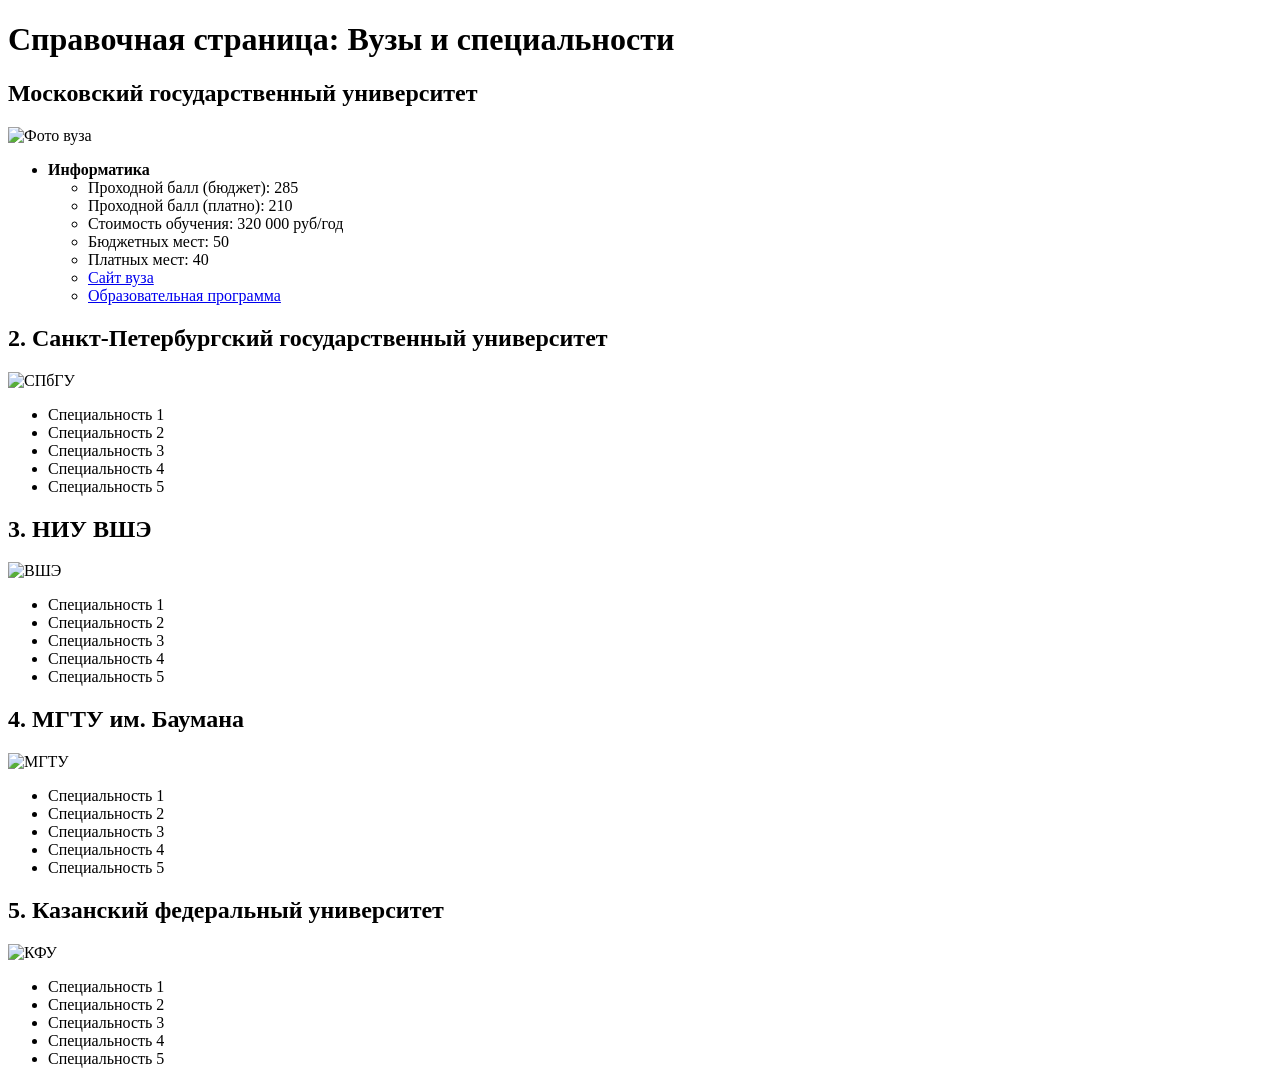
==== index.html @ dfe10082 "Create index.html" ====
<!DOCTYPE html>
<html lang="ru">
<head>
    <meta charset="UTF-8">
    <meta name="viewport" content="width=device-width, initial-scale=1.0">
    <title>Вузы и специальности</title>
    <link rel="stylesheet" href="styles.css">
</head>
<body>

<header>
    <h1>Справочная страница: Вузы и специальности</h1>
</header>

<main>

<section class="university">
    <h2>Московский государственный университет</h2>
    <img src="https://via.placeholder.com/400x200" alt="Фото вуза">

    <ul>
        <li><strong>Информатика</strong>
            <ul>
                <li>Проходной балл (бюджет): 285</li>
                <li>Проходной балл (платно): 210</li>
                <li>Стоимость обучения: 320 000 руб/год</li>
                <li>Бюджетных мест: 50</li>
                <li>Платных мест: 40</li>
                <li><a href="#">Сайт вуза</a></li>
                <li><a href="#">Образовательная программа</a></li>
            </ul>
        </li>
    </ul>
</section>

<section class="university">
    <h2>2. Санкт-Петербургский государственный университет</h2>
    <img src="https://via.placeholder.com/400x200" alt="СПбГУ">
    <ul>
        <li>Специальность 1</li>
        <li>Специальность 2</li>
        <li>Специальность 3</li>
        <li>Специальность 4</li>
        <li>Специальность 5</li>
    </ul>
</section>

<section class="university">
    <h2>3. НИУ ВШЭ</h2>
    <img src="https://via.placeholder.com/400x200" alt="ВШЭ">
    <ul>
        <li>Специальность 1</li>
        <li>Специальность 2</li>
        <li>Специальность 3</li>
        <li>Специальность 4</li>
        <li>Специальность 5</li>
    </ul>
</section>

<section class="university">
    <h2>4. МГТУ им. Баумана</h2>
    <img src="https://via.placeholder.com/400x200" alt="МГТУ">
    <ul>
        <li>Специальность 1</li>
        <li>Специальность 2</li>
        <li>Специальность 3</li>
        <li>Специальность 4</li>
        <li>Специальность 5</li>
    </ul>
</section>

<section class="university">
    <h2>5. Казанский федеральный университет</h2>
    <img src="https://via.placeholder.com/400x200" alt="КФУ">
    <ul>
        <li>Специальность 1</li>
        <li>Специальность 2</li>
        <li>Специальность 3</li>
        <li>Специальность 4</li>
        <li>Специальность 5</li>
    </ul>
</section>
</main>
</body>
</html>
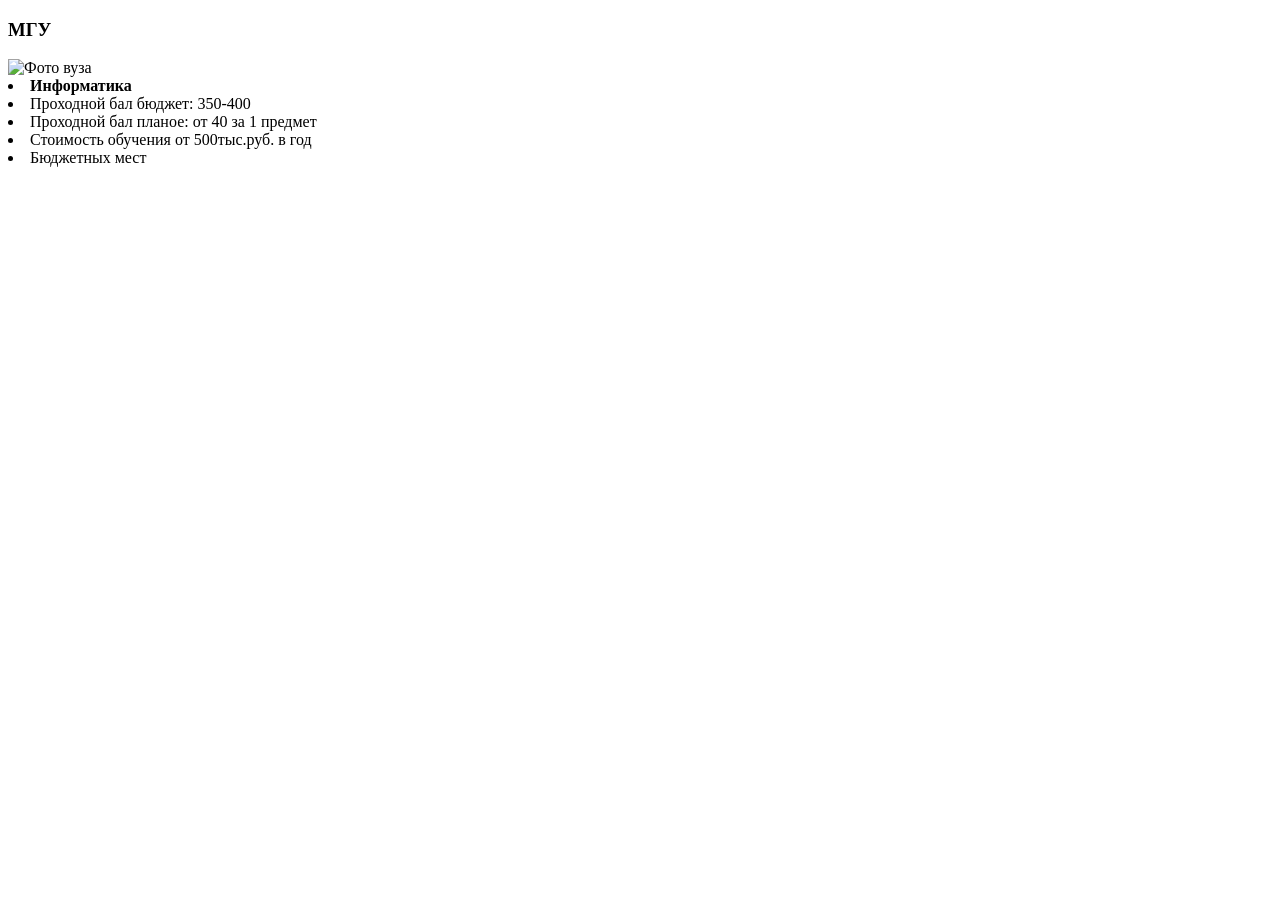
==== commit caffc74e: "Add files via upload" ====
--- a/index.html
+++ b/index.html
@@ -1,86 +1,24 @@
-<!DOCTYPE html>
-<html lang="ru">
-<head>
-    <meta charset="UTF-8">
-    <meta name="viewport" content="width=device-width, initial-scale=1.0">
-    <title>Вузы и специальности</title>
-    <link rel="stylesheet" href="styles.css">
-</head>
-<body>
-
-<header>
-    <h1>Справочная страница: Вузы и специальности</h1>
-</header>
-
-<main>
-
-<section class="university">
-    <h2>Московский государственный университет</h2>
-    <img src="https://via.placeholder.com/400x200" alt="Фото вуза">
-
-    <ul>
-        <li><strong>Информатика</strong>
-            <ul>
-                <li>Проходной балл (бюджет): 285</li>
-                <li>Проходной балл (платно): 210</li>
-                <li>Стоимость обучения: 320 000 руб/год</li>
-                <li>Бюджетных мест: 50</li>
-                <li>Платных мест: 40</li>
-                <li><a href="#">Сайт вуза</a></li>
-                <li><a href="#">Образовательная программа</a></li>
-            </ul>
-        </li>
-    </ul>
-</section>
-
-<section class="university">
-    <h2>2. Санкт-Петербургский государственный университет</h2>
-    <img src="https://via.placeholder.com/400x200" alt="СПбГУ">
-    <ul>
-        <li>Специальность 1</li>
-        <li>Специальность 2</li>
-        <li>Специальность 3</li>
-        <li>Специальность 4</li>
-        <li>Специальность 5</li>
-    </ul>
-</section>
-
-<section class="university">
-    <h2>3. НИУ ВШЭ</h2>
-    <img src="https://via.placeholder.com/400x200" alt="ВШЭ">
-    <ul>
-        <li>Специальность 1</li>
-        <li>Специальность 2</li>
-        <li>Специальность 3</li>
-        <li>Специальность 4</li>
-        <li>Специальность 5</li>
-    </ul>
-</section>
-
-<section class="university">
-    <h2>4. МГТУ им. Баумана</h2>
-    <img src="https://via.placeholder.com/400x200" alt="МГТУ">
-    <ul>
-        <li>Специальность 1</li>
-        <li>Специальность 2</li>
-        <li>Специальность 3</li>
-        <li>Специальность 4</li>
-        <li>Специальность 5</li>
-    </ul>
-</section>
-
-<section class="university">
-    <h2>5. Казанский федеральный университет</h2>
-    <img src="https://via.placeholder.com/400x200" alt="КФУ">
-    <ul>
-        <li>Специальность 1</li>
-        <li>Специальность 2</li>
-        <li>Специальность 3</li>
-        <li>Специальность 4</li>
-        <li>Специальность 5</li>
-    </ul>
-</section>
-</main>
-</body>
-</html>
-
+<!DOCTYPE html>
+<html lang='ru'>
+<head>
+    <meta charset="UTF-8">
+    <meta name="viewport" contend="width=device-width, initial-scale=1.0">
+    <title> Вузы </title>
+    <link rel="stylesheet", href="style.css">
+</head>
+<body>
+<section class="university">
+    <h3>МГУ</h3>
+    <img sc="https://msu.ru/500x500" alt="Фото вуза">
+
+    <o>
+        <li><strong>Информатика</strong></li>
+        </o>
+            <li>Проходной бал бюджет: 350-400</li>
+            <li>Проходной бал планое: от 40 за 1 предмет</li>
+            <li>Стоимость обучения от 500тыс.руб. в год</li>
+            <li>Бюджетных мест </li>
+
+</section>
+</body>
+</html>
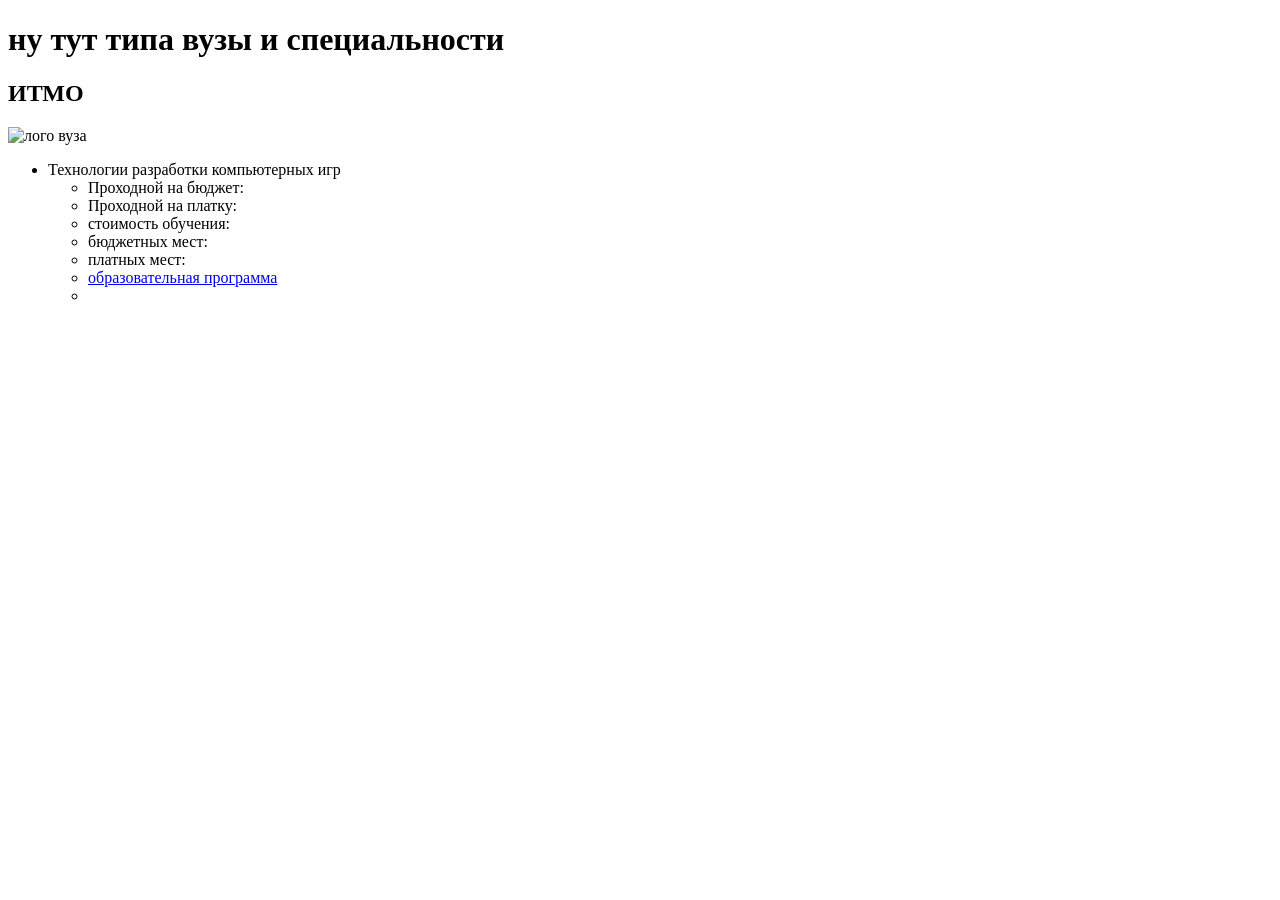
==== commit 62dee0cf: "сайт с вузами" ====
--- a/index.html
+++ b/index.html
@@ -1,24 +1,39 @@
 <!DOCTYPE html>
-<html lang='ru'>
+<html lang="ru">
 <head>
     <meta charset="UTF-8">
-    <meta name="viewport" contend="width=device-width, initial-scale=1.0">
-    <title> Вузы </title>
-    <link rel="stylesheet", href="style.css">
+    <meta name="pov" content="width=device-weidth, intitial-scale=1.0">
+    <title>ВУЗЫ КУЖА Я НЕ ПОСТУПЛЮ</title>
 </head>
+
 <body>
-<section class="university">
-    <h3>МГУ</h3>
-    <img sc="https://msu.ru/500x500" alt="Фото вуза">
+<header>    
+    <h1>ну тут типа вузы и специальности</h1>
+</header>
 
-    <o>
-        <li><strong>Информатика</strong></li>
-        </o>
-            <li>Проходной бал бюджет: 350-400</li>
-            <li>Проходной бал планое: от 40 за 1 предмет</li>
-            <li>Стоимость обучения от 500тыс.руб. в год</li>
-            <li>Бюджетных мест </li>
+<main>
+<section class="uni">
+    <h2>ИТМО</h2>
+    <img scr="https://itmo.ru/file/pages/213/logo_na_plashke_russkiy_belyy.png" alt="лого вуза">
+
+    <ul>
+        <li> Технологии разработки компьютерных игр
+            <ul>
+                <li>Проходной на бюджет:</li>
+                <li>Проходной на платку:</li>
+                <li>стоимость обучения:</li>
+                <li>бюджетных мест:</li>
+                <li>платных мест:</li>
+                <li><a href="https://abit.itmo.ru/program/bachelor/gamedev">образовательная программа</a></li>
+                <li><a href="https://itmo.ru/ru/"></a></li>
+            </ul>
+        </li>
+    </ul>
+
 
 </section>
+
+
+</main>
 </body>
 </html>
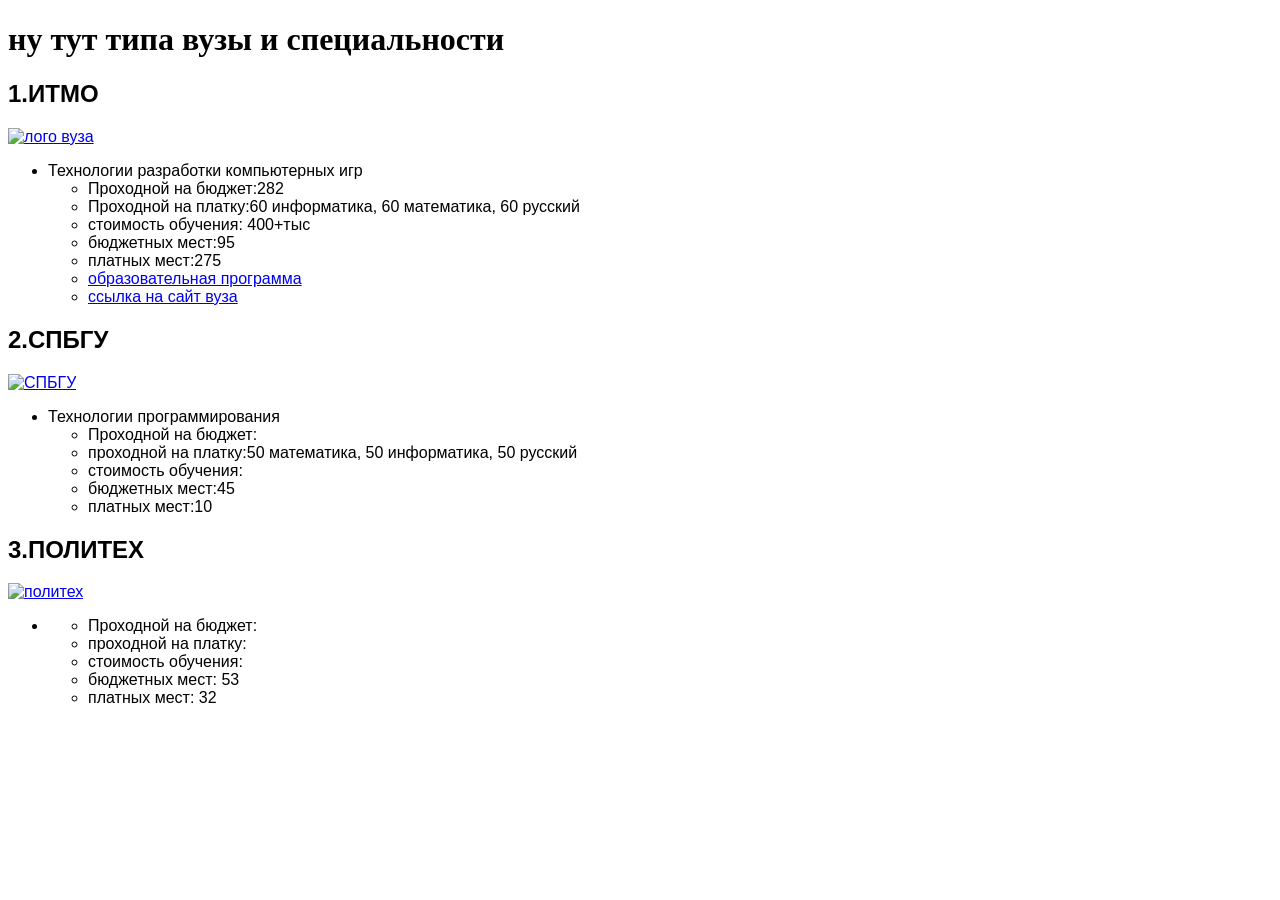
==== commit 48c8ad61: "Update index.html" ====
--- a/index.html
+++ b/index.html
@@ -3,7 +3,7 @@
 <head>
     <meta charset="UTF-8">
     <meta name="pov" content="width=device-weidth, intitial-scale=1.0">
-    <title>ВУЗЫ КУЖА Я НЕ ПОСТУПЛЮ</title>
+    <title>ВУЗЫ КУДА Я НЕ ПОСТУПЛЮ</title>
 </head>
 
 <body>
@@ -12,20 +12,21 @@
 </header>
 
 <main>
+
 <section class="uni">
-    <h2>ИТМО</h2>
-    <img scr="https://itmo.ru/file/pages/213/logo_na_plashke_russkiy_belyy.png" alt="лого вуза">
+    <h2>1.ИТМО</h2>
+    <a href="https://itmo.ru/ru/"><img scr="https://itmo.ru/file/pages/213/logo_na_plashke_russkiy_belyy.png" alt="лого вуза"></a>
 
     <ul>
-        <li> Технологии разработки компьютерных игр
+        <li>Технологии разработки компьютерных игр
             <ul>
-                <li>Проходной на бюджет:</li>
-                <li>Проходной на платку:</li>
-                <li>стоимость обучения:</li>
-                <li>бюджетных мест:</li>
-                <li>платных мест:</li>
+                <li>Проходной на бюджет:282</li>
+                <li>Проходной на платку:60 информатика, 60 математика, 60 русский</li>
+                <li>стоимость обучения: 400+тыс</li>
+                <li>бюджетных мест:95</li>
+                <li>платных мест:275</li>
                 <li><a href="https://abit.itmo.ru/program/bachelor/gamedev">образовательная программа</a></li>
-                <li><a href="https://itmo.ru/ru/"></a></li>
+                <li><a href="https://itmo.ru/ru/">ссылка на сайт вуза</a></li>
             </ul>
         </li>
     </ul>
@@ -33,7 +34,410 @@
 
 </section>
 
-
+<section class="uni">
+    <h2>2.СПБГУ</h2>
+    <a href='https://spbu.ru/'><img scr = https://media.fulledu.ru/firms/covers/2018.04.21.01/thumbnail/100040000000000000026031.png alt="СПБГУ"></a>
+    <ul>
+        <li>Технологии программирования
+            <ul>
+                <li>Проходной на бюджет:</li>
+                <li>проходной на платку:50 математика, 50 информатика, 50 русский</li>
+                <li>стоимость обучения:</li>
+                <li>бюджетных мест:45</li>
+                <li>платных мест:10</li>
+            </ul>
+        </li>
+    </ul>
+</section>
+
+<section class="uni">
+    <h2>3.ПОЛИТЕХ</h2>
+    <a href='https://www.spbstu.ru/'><img scr = https://www.spbstu.ru/local/templates/main/img/polytech_logo_sm.svg alt="политех"></a> 
+    <ul>
+        <li>
+            <ul>
+                <li>Проходной на бюджет:</li>
+                <li>проходной на платку:</li>
+                <li>стоимость обучения:</li>
+                <li>бюджетных мест: 53</li>
+                <li>платных мест: 32</li>
+
+            </ul>
+        </li>
+    </ul>
+
+</section>
+
+<style>
+    
+:root {
+	--blue-gradient: linear-gradient(to bottom, #245edb 0%, #3f8cf3 9%, #245edb 18%, #245edb 92%, #333 100%) center/cover no-repeat;
+}
+
+body {
+	background-image: url('https://media1.tenor.com/m/S3KDLSHEoEMAAAAC/miku-vocaloid.gif');
+	background-size: cover;
+	background-position: center;
+	background-attachment: fixed;
+}
+body:before {
+	content: " ";
+	height: 100vh;
+	width: 100vw;
+	display: block;
+	position: fixed;
+	top: 0;
+	left: 0;
+	z-index: 100;
+	background-image: url('https://media1.tenor.com/m/LmTiG_ZxWusAAAAC/mge-skibidi.gif');
+	background-size: cover;
+	background-repeat: no-repeat;
+	background-position: center center;
+	animation: yourAnimation 5s ease 0s 1 normal forwards;
+	pointer-events: none;
+}
+@keyframes yourAnimation { 0.0% { opacity: 1; } 75% { opacity: 1; } 100% { opacity: 0; } }
+nav, footer {
+	margin: 1em;
+	position: relative;
+	box-shadow: 5px 8px 10px #0006;
+}
+footer{
+	margin-bottom:3rem;
+	border:2px solid #1D43D1;
+}
+nav .top, nav .links {
+	border-left: 2px solid #1D43D1;
+	border-right: 2px solid #1D43D1;
+}
+nav .info{
+	border-left: 2px solid #1D43D1;
+	border-right: 2px solid #1D43D1;
+}
+nav .links {
+	border-bottom: 2px solid #1D43D1;
+}
+nav:before {
+	content: "SpaceHey Header";
+	display: block;
+	padding: 1em;
+	background: linear-gradient(to bottom, #245edb 0%, #3f8cf3 9%, #245edb 18%, #245edb 92%, #333 100%) center/cover no-repeat;
+	font-family: "Trebuchet MS", "Lucida Grande", "Lucida Sans Unicode", "Lucida Sans", Tahoma, sans-serif;
+	font-size: 1em;
+	text-shadow: 2px 2px 0px #000;
+	border-radius: 10px 10px 0 0;
+}
+nav:after {
+	content: "X";
+	display: inline-block;
+	padding: .4em .6em;
+	width: fit-content;
+	border-radius: 5px;
+	background: linear-gradient(180deg, rgba(233,145,126,1) 0%, rgba(223,89,65,1) 29%, rgba(156,32,15,1) 100%);
+	border: 1px solid #FFF;
+	position: absolute;
+	top: 0;
+	right: 0;
+	margin-top: .5em;
+	margin-right: .5em;
+	pointer-events: none;
+}
+main:before {
+	content: url('https://media.tenor.com/9MDPAQP9plIAAAAi/tf2-team-fortress.gif');
+	position: fixed;
+	bottom: 0;
+	right: 0;
+	transform: translateX(-3vw) translateY(-3vh);
+	pointer-events: none;
+}
+main {
+	background: none;
+	position: relative;
+	font-family: "Trebuchet MS", "Lucida Grande", "Lucida Sans Unicode", "Lucida Sans", Tahoma, sans-serif;
+}
+.profile h1 {
+	border: 2px solid #1B44B8;
+	border-radius: 5px 5px 0 0;
+	padding: .5em;
+	color: #FFF;
+	text-shadow: 2px 2px 0 #000;
+	background: var(--blue-gradient);
+	margin-bottom: 0;
+}
+.profile .left {
+	display: flex;
+	flex-direction: column;
+	width: 100%;
+}
+.profile .general-about {
+	background: #FFF;
+	border-left: 2px solid #1B44B8;
+	border-right: 2px solid #1B44B8;
+	border-bottom: 2px solid #1B44B8;
+	padding: 1em;
+	box-shadow: 5px 8px 10px #0006;
+}
+.general-about .profile-pic {
+	margin: 0 1em 0 0;
+}
+.profile .left .mood {
+	margin-top: 1em;
+	background: #FFF;
+	border-radius: 11px 11px 0 0;
+	box-shadow: 5px 8px 10px #0006;
+	border-left: 2px solid #1B44B8;
+	border-right: 2px solid #1B44B8;
+	border-bottom: 2px solid #1B44B8;
+}
+.profile .left .mood p {
+	margin-left: 1em;
+	margin-top: 1em;
+}
+.profile .left .mood:before {
+	-moz-background-clip: padding;
+	-webkit-background-clip: padding-box;
+	background-clip: padding-box;
+	content: " Mood";
+	display: block;
+	padding: .5em;
+	border: 2px solid #1B44B8;
+	background: var(--blue-gradient);
+	font-family: "Trebuchet MS", "Lucida Grande", "Lucida Sans Unicode", "Lucida Sans", Tahoma, sans-serif;
+	font-size: 1em;
+	text-shadow: 2px 2px 0px #000;
+	border-radius: 10px 10px 0 0;
+	color: #FFF;
+}
+nav:after {
+	content: "X";
+	display: inline-block;
+	padding: .4em .6em;
+	width: fit-content;
+	border-radius: 5px;
+	background: linear-gradient(180deg, rgba(233,145,126,1) 0%, rgba(223,89,65,1) 29%, rgba(156,32,15,1) 100%);
+	border: 1px solid #FFF;
+	position: absolute;
+	top: 0;
+	right: 0;
+	margin-top: .5em;
+	margin-right: .5em;
+}
+.left .contact {
+	position: fixed;
+	bottom: 0;
+	left: 0;
+	width: 100%;
+	margin: 0;
+	padding: 0;
+	z-index: 10;
+}
+.left .contact {
+	border: 0;
+	background: linear-gradient(180deg, #0997ff, #0053ee 8%, #0050ee 40%, #06f 88%, #06f 93%, #005bff 95%, #003dd7 96%, #003dd7);
+}
+.profile .contact .heading {
+	background: radial-gradient(circle, #5eac56 0%, #3c873c 100%) center/cover no-repeat;
+	display: flex;
+	border-radius: 0 40px 50px 0;
+	align-items: center;
+	-webkit-filter: drop-shadow(0px 0px 7px #000);
+	box-shadow: -2px -2px 10px rgba(0,0,0,.25) inset, 2px 2px 10px rgba(0,0,0,0.5) inset;
+	margin-right: .5em;
+}
+.profile .contact .heading h4 {
+	font-size: 0;
+}
+.profile .contact .heading h4:after {
+	content: "start";
+	font-size: 1.4rem;
+	font-family: sans-serif;
+	font-weight: bold;
+	font-style: italic;
+	text-shadow: 2px 2px 5px #0007;
+	padding-right: 1.2rem;
+	white-space: nowrap;
+}
+.profile .contact .inner {
+	overflow-y: scroll;
+}
+.profile .contact .inner, .profile .contact .inner .f-row, .profile .contact .inner .f-row .f-col {
+	display: flex;
+	margin: 0;
+	align-items: center;
+}
+.profile .f-col a {
+	white-space: nowrap;
+	border: 1px solid #003c74;
+	background: linear-gradient(180deg,#366EF3,#2D69F4 86%,#1A3EB4);
+	border-radius: 3px;
+	padding: .5em;
+	margin-left: .3em;
+	font-weight: normal;
+	color: #FFF;
+}
+.profile .f-col a:hover {
+	background: linear-gradient(180deg,#1C35B4,#2450D7 86%,#1A3EB4);
+	text-decoration: none;
+}
+.profile .url-info, .profile .profile-info {
+	background-color: #E7E5CF;
+	border: 0;
+	box-shadow: 2px 2px 0px #FFFFFF inset, -2px -2px 0px #5D5C51 inset, 5px 8px 10px #0006;
+	padding: 10px;
+
+}
+.profile .url-info p {
+	text-align: center;
+}
+.left .table-section {
+	border-radius: 10px 10px 0 0;
+	border: 2px solid #1B44B8;
+	box-shadow: 5px 8px 10px #0006;
+}
+.left .table-section .details-table tr {
+	display: flex;
+	flex-direction: column;
+}
+.left .table-section .heading {
+	-moz-background-clip: padding;
+	-webkit-background-clip: padding-box;
+	background-clip: padding-box;
+	padding: 1em;
+	background: var(--blue-gradient);
+	font-family: "Trebuchet MS", "Lucida Grande", "Lucida Sans Unicode", "Lucida Sans", Tahoma, sans-serif;
+	font-size: 1em;
+	text-shadow: 2px 2px 0px #000;
+	border-radius: 10px 10px 0 0;
+	color: #FFF;
+}
+.left .table-section .inner, .left .table-section .details-table td, .left .table-section .details-table td:first-child {
+	width: 100%;
+	background: #E7E4CF;
+}
+.left .table-section .details-table td:first-child p {
+	padding: .3em .3em 1em .3em;
+	border-bottom: 2px ridge #E7E4CF;
+}
+.left .table-section .details-table td p {
+	padding: .3em;
+	line-height: initial;
+}
+.profile .left .table-section:last-child .details-table tbody {
+	display: flex;
+	flex-direction:column;
+}
+.profile .left .table-section:last-child .details-table tbody tr {
+	display: flex;
+	flex-direction: column;
+	flex: 1;
+	line-height: 0;
+}
+.profile .left .table-section:last-child .details-table tbody tr td {
+	width: 100%!important;
+	text-align: left;
+	background: none;
+}
+.profile .left .table-section:last-child .details-table tbody tr td p a {
+	font-size: 0;
+	transition: all .3s
+}
+.profile .left .table-section:last-child .details-table tbody tr td p img {
+	font-size: 64px;
+	height: auto;
+	margin: 0;
+}
+
+.profile .right .blog-preview {
+	margin-top: 1em;
+	background: #FFF;
+	border-radius: 11px 11px 0 0;
+	box-shadow: 5px 8px 10px #0006;
+	border-left: 3px solid #1B44B8;
+	border-right: 2px solid #1B44B8;
+	border-bottom: 2px solid #1B44B8;
+}
+.profile .right .blog-preview p, .profile .right .blog-preview h4 {
+	font-family: "Lucida Console", "Lucida Sans Typewriter", monaco, "Bitstream Vera Sans Mono", monospace;
+	margin-left: 1em;
+	margin-top: 1em;
+}
+.profile .right .blog-preview:before {
+	-moz-background-clip: padding;
+	-webkit-background-clip: padding-box;
+	background-clip: padding-box;
+	content: " Notepad";
+	display: block;
+	padding: .5em;
+	border: 2px solid #1B44B8;
+	background: var(--blue-gradient);
+	font-family: "Trebuchet MS", "Lucida Grande", "Lucida Sans Unicode", "Lucida Sans", Tahoma, sans-serif;
+	font-size: 1em;
+	text-shadow: 2px 2px 0px #000;
+	border-radius: 10px 10px 0 0;
+	color: #FFF;
+}
+.profile .right .blurbs, .profile .right .friends{
+	margin-top: 1em;
+	background: #FFF;
+	border-radius: 11px 11px 0 0;
+	box-shadow: 5px 8px 10px #0006;
+	border-left: 3px solid #1B44B8;
+	border-right: 2px solid #1B44B8;
+	border-bottom: 2px solid #1B44B8;
+}
+.profile .right .blurbs .heading, .profile .right .friends .heading{
+	-moz-background-attachment-clip: padding;
+	-webkit-background-clip: padding-box;
+	background-clip: padding-box;
+	display: block;
+	padding: .7em;
+	border: 2px solid #1B44B8;
+	background: var(--blue-gradient);
+	font-family: "Trebuchet MS", "Lucida Grande", "Lucida Sans Unicode", "Lucida Sans", Tahoma, sans-serif;
+	font-size: 1em;
+	text-shadow: 2px 2px 0px #000;
+	border-radius: 10px 10px 0 0;
+	color: #FFF;
+}
+.profile .right .blurbs .heading h4:before{
+	content: "» ";
+}
+.profile .right .comments-table{
+	height:300px;
+	overflow-y:scroll;
+	display:block;
+	background-color:#E7E4CF;
+}
+.comments-table td{
+	background:#FFFFFF;
+}
+.profile .right .comments-table td:first-child{
+	background:#F8F6F0;
+	border-right:1px solid #BEBBAA;
+	border-bottom:1px solid #BEBBAA;
+}
+.comment-replies{
+	border: 0;
+	border-left: 5px solid #ffbd2e;
+}
+
+
+
+
+<style>
+    #music {
+        position: fixed;
+        bottom: 10px;
+        left: 10px;
+        width: 80px;
+        transition: 0.5s width;
+    }
+
+    #music:hover {
+        width: 360px;
+    }
+
+</style>
 </main>
 </body>
-</html>+</html>
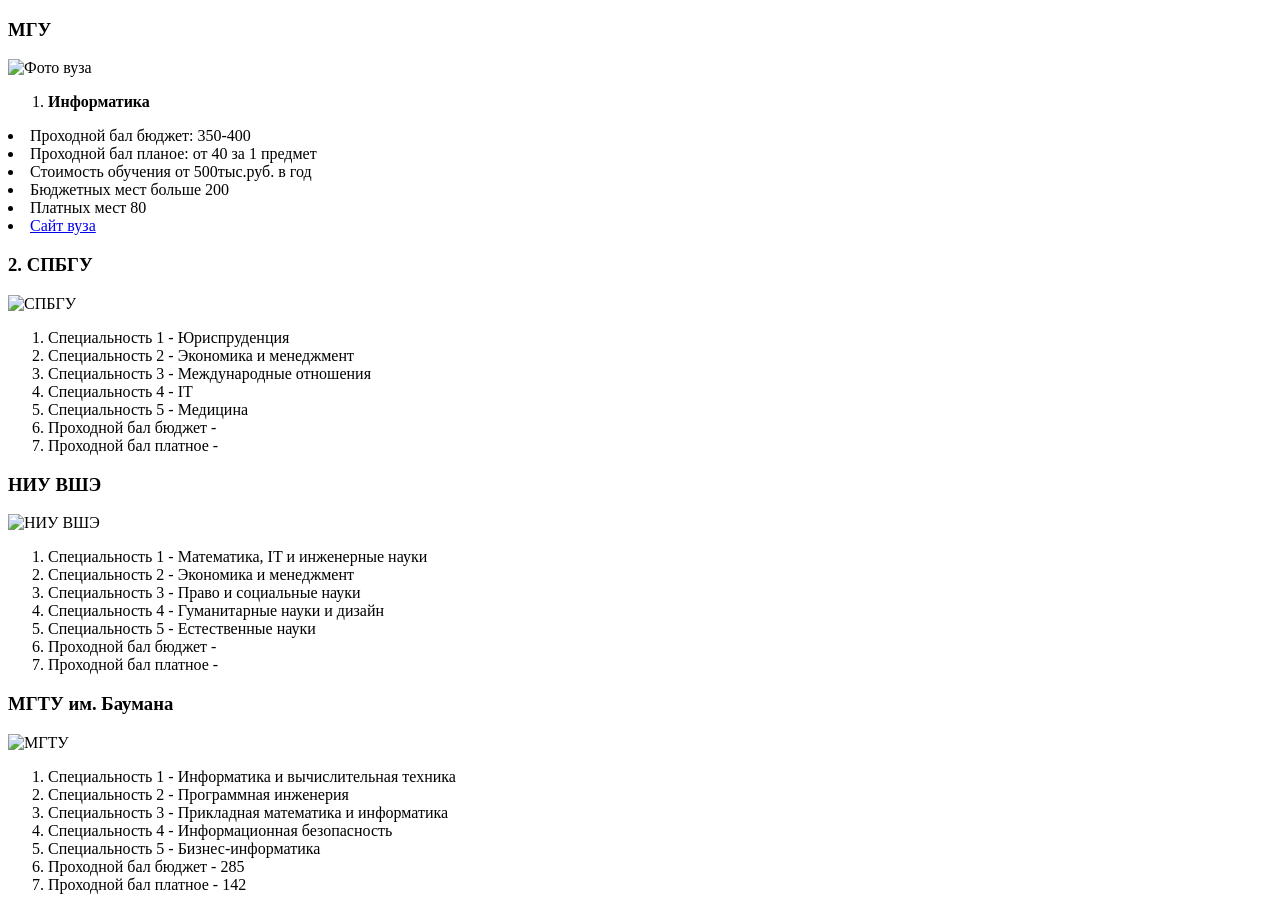
==== commit 405d2a0e: "Add files via upload" ====
--- a/index.html
+++ b/index.html
@@ -1,443 +1,78 @@
 <!DOCTYPE html>
-<html lang="ru">
+<html lang='ru'>
 <head>
     <meta charset="UTF-8">
-    <meta name="pov" content="width=device-weidth, intitial-scale=1.0">
-    <title>ВУЗЫ КУДА Я НЕ ПОСТУПЛЮ</title>
+    <meta name="viewport" contend="width=device-width, initial-scale=1.0">
+    <title> Вузы </title>
+    <link rel="stylesheet", href="style.css">
 </head>
+<body>
+<section class="university">
+    <h3>МГУ</h3>
+    <img sc="https://msu.ru/500x500" alt="Фото вуза">
 
-<body>
-<header>    
-    <h1>ну тут типа вузы и специальности</h1>
-</header>
+    <ol>
+        <li><strong>Информатика</strong></li>
+        </ol>
+            <li>Проходной бал бюджет: 350-400</li>
+            <li>Проходной бал планое: от 40 за 1 предмет</li>
+            <li>Стоимость обучения от 500тыс.руб. в год</li>
+            <li>Бюджетных мест больше 200 </li>
+            <li>Платных мест 80 </li>
+            <li><a href='https://spbu.ru/'>Сайт вуза</a></li>
+        </ol>
+        </li>
+    </ol>
+</section>
 
-<main>
+<section class="university">
+    <h3>2. СПБГУ </h3>
+    <img src+'' alt="СПБГУ">
+    <ol>
+        <li>Специальность 1 - Юриспруденция</li>
+        <li>Специальность 2 - Экономика и менеджмент</li>
+        <li>Специальность 3 - Международные отношения</li>
+        <li>Специальность 4 - IT</li>
+        <li>Специальность 5 - Медицина</li>
+        <li>Проходной бал бюджет - </li>
+        <li>Проходной бал платное - </li>
+    </ol>
+</li>
+</ol>
+</section>
 
-<section class="uni">
-    <h2>1.ИТМО</h2>
-    <a href="https://itmo.ru/ru/"><img scr="https://itmo.ru/file/pages/213/logo_na_plashke_russkiy_belyy.png" alt="лого вуза"></a>
+<section class="'university">
+    <h3> НИУ ВШЭ</h3>
+    <img src="" alt="НИУ ВШЭ">
+    <ol>
+        <li>Специальность 1 - Математика, IT и инженерные науки</li>
+        <li>Специальность 2 - Экономика и менеджмент</li>
+        <li>Специальность 3 - Право и социальные науки</li>
+        <li>Специальность 4 - Гуманитарные науки и дизайн</li>
+        <li>Специальность 5 - Естественные науки</li>
+        <li>Проходной бал бюджет - </li>
+        <li>Проходной бал платное - </li>
+    </ol>
+</section>
 
-    <ul>
-        <li>Технологии разработки компьютерных игр
-            <ul>
-                <li>Проходной на бюджет:282</li>
-                <li>Проходной на платку:60 информатика, 60 математика, 60 русский</li>
-                <li>стоимость обучения: 400+тыс</li>
-                <li>бюджетных мест:95</li>
-                <li>платных мест:275</li>
-                <li><a href="https://abit.itmo.ru/program/bachelor/gamedev">образовательная программа</a></li>
-                <li><a href="https://itmo.ru/ru/">ссылка на сайт вуза</a></li>
-            </ul>
-        </li>
-    </ul>
+<section class="university">
+    <h3>МГТУ им. Баумана</h3>
+    <img src="" alt="МГТУ">
+    <ol>
+        <li>Специальность 1 - Информатика и вычислительная техника</li>
+        <li>Специальность 2 - Программная инженерия</li>
+        <li>Специальность 3 - Прикладная математика и информатика</li>
+        <li>Специальность 4 - Информационная безопасность</li>
+        <li>Специальность 5 - Бизнес-информатика</li>
+        <li>Проходной бал бюджет - 285</li>
+        <li>Проходной бал платное - 142</li>
+    </ol>
+
+</section>
+
 
 
 </section>
 
-<section class="uni">
-    <h2>2.СПБГУ</h2>
-    <a href='https://spbu.ru/'><img scr = https://media.fulledu.ru/firms/covers/2018.04.21.01/thumbnail/100040000000000000026031.png alt="СПБГУ"></a>
-    <ul>
-        <li>Технологии программирования
-            <ul>
-                <li>Проходной на бюджет:</li>
-                <li>проходной на платку:50 математика, 50 информатика, 50 русский</li>
-                <li>стоимость обучения:</li>
-                <li>бюджетных мест:45</li>
-                <li>платных мест:10</li>
-            </ul>
-        </li>
-    </ul>
-</section>
-
-<section class="uni">
-    <h2>3.ПОЛИТЕХ</h2>
-    <a href='https://www.spbstu.ru/'><img scr = https://www.spbstu.ru/local/templates/main/img/polytech_logo_sm.svg alt="политех"></a> 
-    <ul>
-        <li>
-            <ul>
-                <li>Проходной на бюджет:</li>
-                <li>проходной на платку:</li>
-                <li>стоимость обучения:</li>
-                <li>бюджетных мест: 53</li>
-                <li>платных мест: 32</li>
-
-            </ul>
-        </li>
-    </ul>
-
-</section>
-
-<style>
-    
-:root {
-	--blue-gradient: linear-gradient(to bottom, #245edb 0%, #3f8cf3 9%, #245edb 18%, #245edb 92%, #333 100%) center/cover no-repeat;
-}
-
-body {
-	background-image: url('https://media1.tenor.com/m/S3KDLSHEoEMAAAAC/miku-vocaloid.gif');
-	background-size: cover;
-	background-position: center;
-	background-attachment: fixed;
-}
-body:before {
-	content: " ";
-	height: 100vh;
-	width: 100vw;
-	display: block;
-	position: fixed;
-	top: 0;
-	left: 0;
-	z-index: 100;
-	background-image: url('https://media1.tenor.com/m/LmTiG_ZxWusAAAAC/mge-skibidi.gif');
-	background-size: cover;
-	background-repeat: no-repeat;
-	background-position: center center;
-	animation: yourAnimation 5s ease 0s 1 normal forwards;
-	pointer-events: none;
-}
-@keyframes yourAnimation { 0.0% { opacity: 1; } 75% { opacity: 1; } 100% { opacity: 0; } }
-nav, footer {
-	margin: 1em;
-	position: relative;
-	box-shadow: 5px 8px 10px #0006;
-}
-footer{
-	margin-bottom:3rem;
-	border:2px solid #1D43D1;
-}
-nav .top, nav .links {
-	border-left: 2px solid #1D43D1;
-	border-right: 2px solid #1D43D1;
-}
-nav .info{
-	border-left: 2px solid #1D43D1;
-	border-right: 2px solid #1D43D1;
-}
-nav .links {
-	border-bottom: 2px solid #1D43D1;
-}
-nav:before {
-	content: "SpaceHey Header";
-	display: block;
-	padding: 1em;
-	background: linear-gradient(to bottom, #245edb 0%, #3f8cf3 9%, #245edb 18%, #245edb 92%, #333 100%) center/cover no-repeat;
-	font-family: "Trebuchet MS", "Lucida Grande", "Lucida Sans Unicode", "Lucida Sans", Tahoma, sans-serif;
-	font-size: 1em;
-	text-shadow: 2px 2px 0px #000;
-	border-radius: 10px 10px 0 0;
-}
-nav:after {
-	content: "X";
-	display: inline-block;
-	padding: .4em .6em;
-	width: fit-content;
-	border-radius: 5px;
-	background: linear-gradient(180deg, rgba(233,145,126,1) 0%, rgba(223,89,65,1) 29%, rgba(156,32,15,1) 100%);
-	border: 1px solid #FFF;
-	position: absolute;
-	top: 0;
-	right: 0;
-	margin-top: .5em;
-	margin-right: .5em;
-	pointer-events: none;
-}
-main:before {
-	content: url('https://media.tenor.com/9MDPAQP9plIAAAAi/tf2-team-fortress.gif');
-	position: fixed;
-	bottom: 0;
-	right: 0;
-	transform: translateX(-3vw) translateY(-3vh);
-	pointer-events: none;
-}
-main {
-	background: none;
-	position: relative;
-	font-family: "Trebuchet MS", "Lucida Grande", "Lucida Sans Unicode", "Lucida Sans", Tahoma, sans-serif;
-}
-.profile h1 {
-	border: 2px solid #1B44B8;
-	border-radius: 5px 5px 0 0;
-	padding: .5em;
-	color: #FFF;
-	text-shadow: 2px 2px 0 #000;
-	background: var(--blue-gradient);
-	margin-bottom: 0;
-}
-.profile .left {
-	display: flex;
-	flex-direction: column;
-	width: 100%;
-}
-.profile .general-about {
-	background: #FFF;
-	border-left: 2px solid #1B44B8;
-	border-right: 2px solid #1B44B8;
-	border-bottom: 2px solid #1B44B8;
-	padding: 1em;
-	box-shadow: 5px 8px 10px #0006;
-}
-.general-about .profile-pic {
-	margin: 0 1em 0 0;
-}
-.profile .left .mood {
-	margin-top: 1em;
-	background: #FFF;
-	border-radius: 11px 11px 0 0;
-	box-shadow: 5px 8px 10px #0006;
-	border-left: 2px solid #1B44B8;
-	border-right: 2px solid #1B44B8;
-	border-bottom: 2px solid #1B44B8;
-}
-.profile .left .mood p {
-	margin-left: 1em;
-	margin-top: 1em;
-}
-.profile .left .mood:before {
-	-moz-background-clip: padding;
-	-webkit-background-clip: padding-box;
-	background-clip: padding-box;
-	content: " Mood";
-	display: block;
-	padding: .5em;
-	border: 2px solid #1B44B8;
-	background: var(--blue-gradient);
-	font-family: "Trebuchet MS", "Lucida Grande", "Lucida Sans Unicode", "Lucida Sans", Tahoma, sans-serif;
-	font-size: 1em;
-	text-shadow: 2px 2px 0px #000;
-	border-radius: 10px 10px 0 0;
-	color: #FFF;
-}
-nav:after {
-	content: "X";
-	display: inline-block;
-	padding: .4em .6em;
-	width: fit-content;
-	border-radius: 5px;
-	background: linear-gradient(180deg, rgba(233,145,126,1) 0%, rgba(223,89,65,1) 29%, rgba(156,32,15,1) 100%);
-	border: 1px solid #FFF;
-	position: absolute;
-	top: 0;
-	right: 0;
-	margin-top: .5em;
-	margin-right: .5em;
-}
-.left .contact {
-	position: fixed;
-	bottom: 0;
-	left: 0;
-	width: 100%;
-	margin: 0;
-	padding: 0;
-	z-index: 10;
-}
-.left .contact {
-	border: 0;
-	background: linear-gradient(180deg, #0997ff, #0053ee 8%, #0050ee 40%, #06f 88%, #06f 93%, #005bff 95%, #003dd7 96%, #003dd7);
-}
-.profile .contact .heading {
-	background: radial-gradient(circle, #5eac56 0%, #3c873c 100%) center/cover no-repeat;
-	display: flex;
-	border-radius: 0 40px 50px 0;
-	align-items: center;
-	-webkit-filter: drop-shadow(0px 0px 7px #000);
-	box-shadow: -2px -2px 10px rgba(0,0,0,.25) inset, 2px 2px 10px rgba(0,0,0,0.5) inset;
-	margin-right: .5em;
-}
-.profile .contact .heading h4 {
-	font-size: 0;
-}
-.profile .contact .heading h4:after {
-	content: "start";
-	font-size: 1.4rem;
-	font-family: sans-serif;
-	font-weight: bold;
-	font-style: italic;
-	text-shadow: 2px 2px 5px #0007;
-	padding-right: 1.2rem;
-	white-space: nowrap;
-}
-.profile .contact .inner {
-	overflow-y: scroll;
-}
-.profile .contact .inner, .profile .contact .inner .f-row, .profile .contact .inner .f-row .f-col {
-	display: flex;
-	margin: 0;
-	align-items: center;
-}
-.profile .f-col a {
-	white-space: nowrap;
-	border: 1px solid #003c74;
-	background: linear-gradient(180deg,#366EF3,#2D69F4 86%,#1A3EB4);
-	border-radius: 3px;
-	padding: .5em;
-	margin-left: .3em;
-	font-weight: normal;
-	color: #FFF;
-}
-.profile .f-col a:hover {
-	background: linear-gradient(180deg,#1C35B4,#2450D7 86%,#1A3EB4);
-	text-decoration: none;
-}
-.profile .url-info, .profile .profile-info {
-	background-color: #E7E5CF;
-	border: 0;
-	box-shadow: 2px 2px 0px #FFFFFF inset, -2px -2px 0px #5D5C51 inset, 5px 8px 10px #0006;
-	padding: 10px;
-
-}
-.profile .url-info p {
-	text-align: center;
-}
-.left .table-section {
-	border-radius: 10px 10px 0 0;
-	border: 2px solid #1B44B8;
-	box-shadow: 5px 8px 10px #0006;
-}
-.left .table-section .details-table tr {
-	display: flex;
-	flex-direction: column;
-}
-.left .table-section .heading {
-	-moz-background-clip: padding;
-	-webkit-background-clip: padding-box;
-	background-clip: padding-box;
-	padding: 1em;
-	background: var(--blue-gradient);
-	font-family: "Trebuchet MS", "Lucida Grande", "Lucida Sans Unicode", "Lucida Sans", Tahoma, sans-serif;
-	font-size: 1em;
-	text-shadow: 2px 2px 0px #000;
-	border-radius: 10px 10px 0 0;
-	color: #FFF;
-}
-.left .table-section .inner, .left .table-section .details-table td, .left .table-section .details-table td:first-child {
-	width: 100%;
-	background: #E7E4CF;
-}
-.left .table-section .details-table td:first-child p {
-	padding: .3em .3em 1em .3em;
-	border-bottom: 2px ridge #E7E4CF;
-}
-.left .table-section .details-table td p {
-	padding: .3em;
-	line-height: initial;
-}
-.profile .left .table-section:last-child .details-table tbody {
-	display: flex;
-	flex-direction:column;
-}
-.profile .left .table-section:last-child .details-table tbody tr {
-	display: flex;
-	flex-direction: column;
-	flex: 1;
-	line-height: 0;
-}
-.profile .left .table-section:last-child .details-table tbody tr td {
-	width: 100%!important;
-	text-align: left;
-	background: none;
-}
-.profile .left .table-section:last-child .details-table tbody tr td p a {
-	font-size: 0;
-	transition: all .3s
-}
-.profile .left .table-section:last-child .details-table tbody tr td p img {
-	font-size: 64px;
-	height: auto;
-	margin: 0;
-}
-
-.profile .right .blog-preview {
-	margin-top: 1em;
-	background: #FFF;
-	border-radius: 11px 11px 0 0;
-	box-shadow: 5px 8px 10px #0006;
-	border-left: 3px solid #1B44B8;
-	border-right: 2px solid #1B44B8;
-	border-bottom: 2px solid #1B44B8;
-}
-.profile .right .blog-preview p, .profile .right .blog-preview h4 {
-	font-family: "Lucida Console", "Lucida Sans Typewriter", monaco, "Bitstream Vera Sans Mono", monospace;
-	margin-left: 1em;
-	margin-top: 1em;
-}
-.profile .right .blog-preview:before {
-	-moz-background-clip: padding;
-	-webkit-background-clip: padding-box;
-	background-clip: padding-box;
-	content: " Notepad";
-	display: block;
-	padding: .5em;
-	border: 2px solid #1B44B8;
-	background: var(--blue-gradient);
-	font-family: "Trebuchet MS", "Lucida Grande", "Lucida Sans Unicode", "Lucida Sans", Tahoma, sans-serif;
-	font-size: 1em;
-	text-shadow: 2px 2px 0px #000;
-	border-radius: 10px 10px 0 0;
-	color: #FFF;
-}
-.profile .right .blurbs, .profile .right .friends{
-	margin-top: 1em;
-	background: #FFF;
-	border-radius: 11px 11px 0 0;
-	box-shadow: 5px 8px 10px #0006;
-	border-left: 3px solid #1B44B8;
-	border-right: 2px solid #1B44B8;
-	border-bottom: 2px solid #1B44B8;
-}
-.profile .right .blurbs .heading, .profile .right .friends .heading{
-	-moz-background-attachment-clip: padding;
-	-webkit-background-clip: padding-box;
-	background-clip: padding-box;
-	display: block;
-	padding: .7em;
-	border: 2px solid #1B44B8;
-	background: var(--blue-gradient);
-	font-family: "Trebuchet MS", "Lucida Grande", "Lucida Sans Unicode", "Lucida Sans", Tahoma, sans-serif;
-	font-size: 1em;
-	text-shadow: 2px 2px 0px #000;
-	border-radius: 10px 10px 0 0;
-	color: #FFF;
-}
-.profile .right .blurbs .heading h4:before{
-	content: "» ";
-}
-.profile .right .comments-table{
-	height:300px;
-	overflow-y:scroll;
-	display:block;
-	background-color:#E7E4CF;
-}
-.comments-table td{
-	background:#FFFFFF;
-}
-.profile .right .comments-table td:first-child{
-	background:#F8F6F0;
-	border-right:1px solid #BEBBAA;
-	border-bottom:1px solid #BEBBAA;
-}
-.comment-replies{
-	border: 0;
-	border-left: 5px solid #ffbd2e;
-}
-
-
-
-
-<style>
-    #music {
-        position: fixed;
-        bottom: 10px;
-        left: 10px;
-        width: 80px;
-        transition: 0.5s width;
-    }
-
-    #music:hover {
-        width: 360px;
-    }
-
-</style>
-</main>
 </body>
-</html>
+</html>
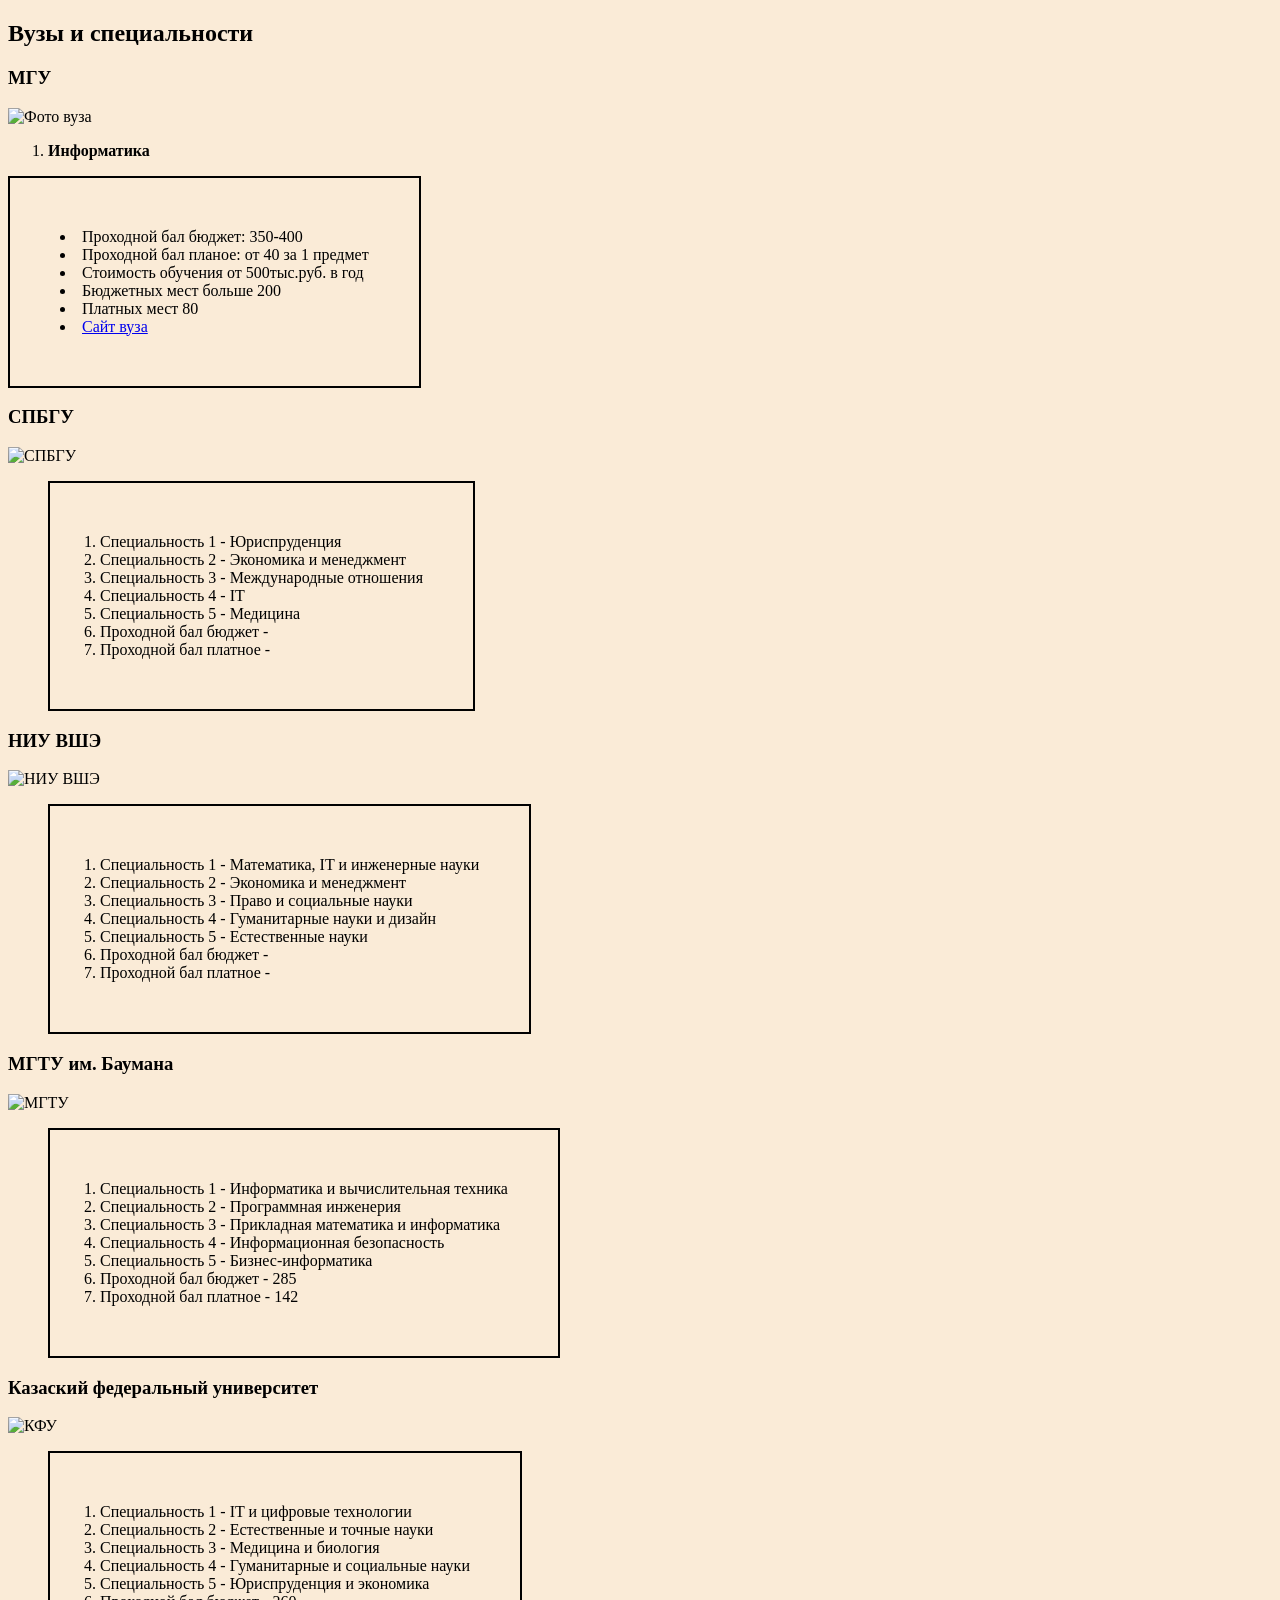
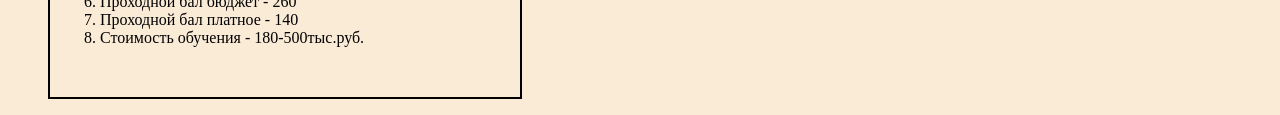
==== commit f169ac99: "Add files via upload" ====
--- a/index.html
+++ b/index.html
@@ -6,29 +6,37 @@
     <title> Вузы </title>
     <link rel="stylesheet", href="style.css">
 </head>
-<body>
+<body style="background-color: antiquewhite;">
+
+<header>
+    <h2>Вузы и специальности</h2>
+</header>
+
+<main>
+
 <section class="university">
     <h3>МГУ</h3>
-    <img sc="https://msu.ru/500x500" alt="Фото вуза">
+    <img src="https://avatars.mds.yandex.net/i?id=dc67b246ed5a2636da2f9296fc16d41f_sr-4568663-images-thumbs&n=13/800x800"  width='800' height="800" alt="Фото вуза">
 
     <ol>
         <li><strong>Информатика</strong></li>
         </ol>
+        <div style="border: 2px solid black; padding: 50px; display: inline-block; ">
             <li>Проходной бал бюджет: 350-400</li>
             <li>Проходной бал планое: от 40 за 1 предмет</li>
             <li>Стоимость обучения от 500тыс.руб. в год</li>
             <li>Бюджетных мест больше 200 </li>
             <li>Платных мест 80 </li>
             <li><a href='https://spbu.ru/'>Сайт вуза</a></li>
+            </div>
         </ol>
-        </li>
-    </ol>
-</section>
+</section>  
 
 <section class="university">
-    <h3>2. СПБГУ </h3>
-    <img src+'' alt="СПБГУ">
+<h3>СПБГУ</h3>
+    <img src="https://avatars.mds.yandex.net/i?id=525dfdbd8264668bd65925dbc58dbcfb0ee7c52d-4230301-images-thumbs&n=13/" width='800' height="800" alt="СПБГУ">
     <ol>
+        <div style="border: 2px solid black; padding: 50px; display: inline-block; ">
         <li>Специальность 1 - Юриспруденция</li>
         <li>Специальность 2 - Экономика и менеджмент</li>
         <li>Специальность 3 - Международные отношения</li>
@@ -36,6 +44,7 @@
         <li>Специальность 5 - Медицина</li>
         <li>Проходной бал бюджет - </li>
         <li>Проходной бал платное - </li>
+        </div>
     </ol>
 </li>
 </ol>
@@ -43,8 +52,9 @@
 
 <section class="'university">
     <h3> НИУ ВШЭ</h3>
-    <img src="" alt="НИУ ВШЭ">
+    <img src="https://avatars.mds.yandex.net/i?id=65abefa47faf765688228f11a040dd53c5a7dd48-6073906-images-thumbs&n=13" width='800' height="800" alt="НИУ ВШЭ">
     <ol>
+        <div style="border: 2px solid black; padding: 50px; display: inline-block; ">
         <li>Специальность 1 - Математика, IT и инженерные науки</li>
         <li>Специальность 2 - Экономика и менеджмент</li>
         <li>Специальность 3 - Право и социальные науки</li>
@@ -52,6 +62,7 @@
         <li>Специальность 5 - Естественные науки</li>
         <li>Проходной бал бюджет - </li>
         <li>Проходной бал платное - </li>
+        </div>
     </ol>
 </section>
 
@@ -59,6 +70,7 @@
     <h3>МГТУ им. Баумана</h3>
     <img src="" alt="МГТУ">
     <ol>
+        <div style="border: 2px solid black; padding: 50px; display: inline-block; ">
         <li>Специальность 1 - Информатика и вычислительная техника</li>
         <li>Специальность 2 - Программная инженерия</li>
         <li>Специальность 3 - Прикладная математика и информатика</li>
@@ -66,13 +78,27 @@
         <li>Специальность 5 - Бизнес-информатика</li>
         <li>Проходной бал бюджет - 285</li>
         <li>Проходной бал платное - 142</li>
+        </div>
     </ol>
-
 </section>
 
-
-
+<section class="university">
+    <h3>Казаский федеральный университет</h3>
+    <img src="" alt="КФУ">
+    <ol>
+        <div style="border: 2px solid black; padding: 50px; display: inline-block; ">
+        <li>Специальность 1 - IT и цифровые технологии</li>
+        <li>Специальность 2 - Естественные и точные науки</li>
+        <li>Специальность 3 - Медицина и биология</li>
+        <li>Специальность 4 - Гуманитарные и социальные науки</li>
+        <li>Специальность 5 - Юриспруденция и экономика</li>
+        <li>Проходной бал бюджет - 260</li>
+        <li>Проходной бал платное - 140</li>
+        <li>Стоимость обучения - 180-500тыс.руб.</li>
+        </div>
+    </ol>
 </section>
 
+</main>
 </body>
 </html>
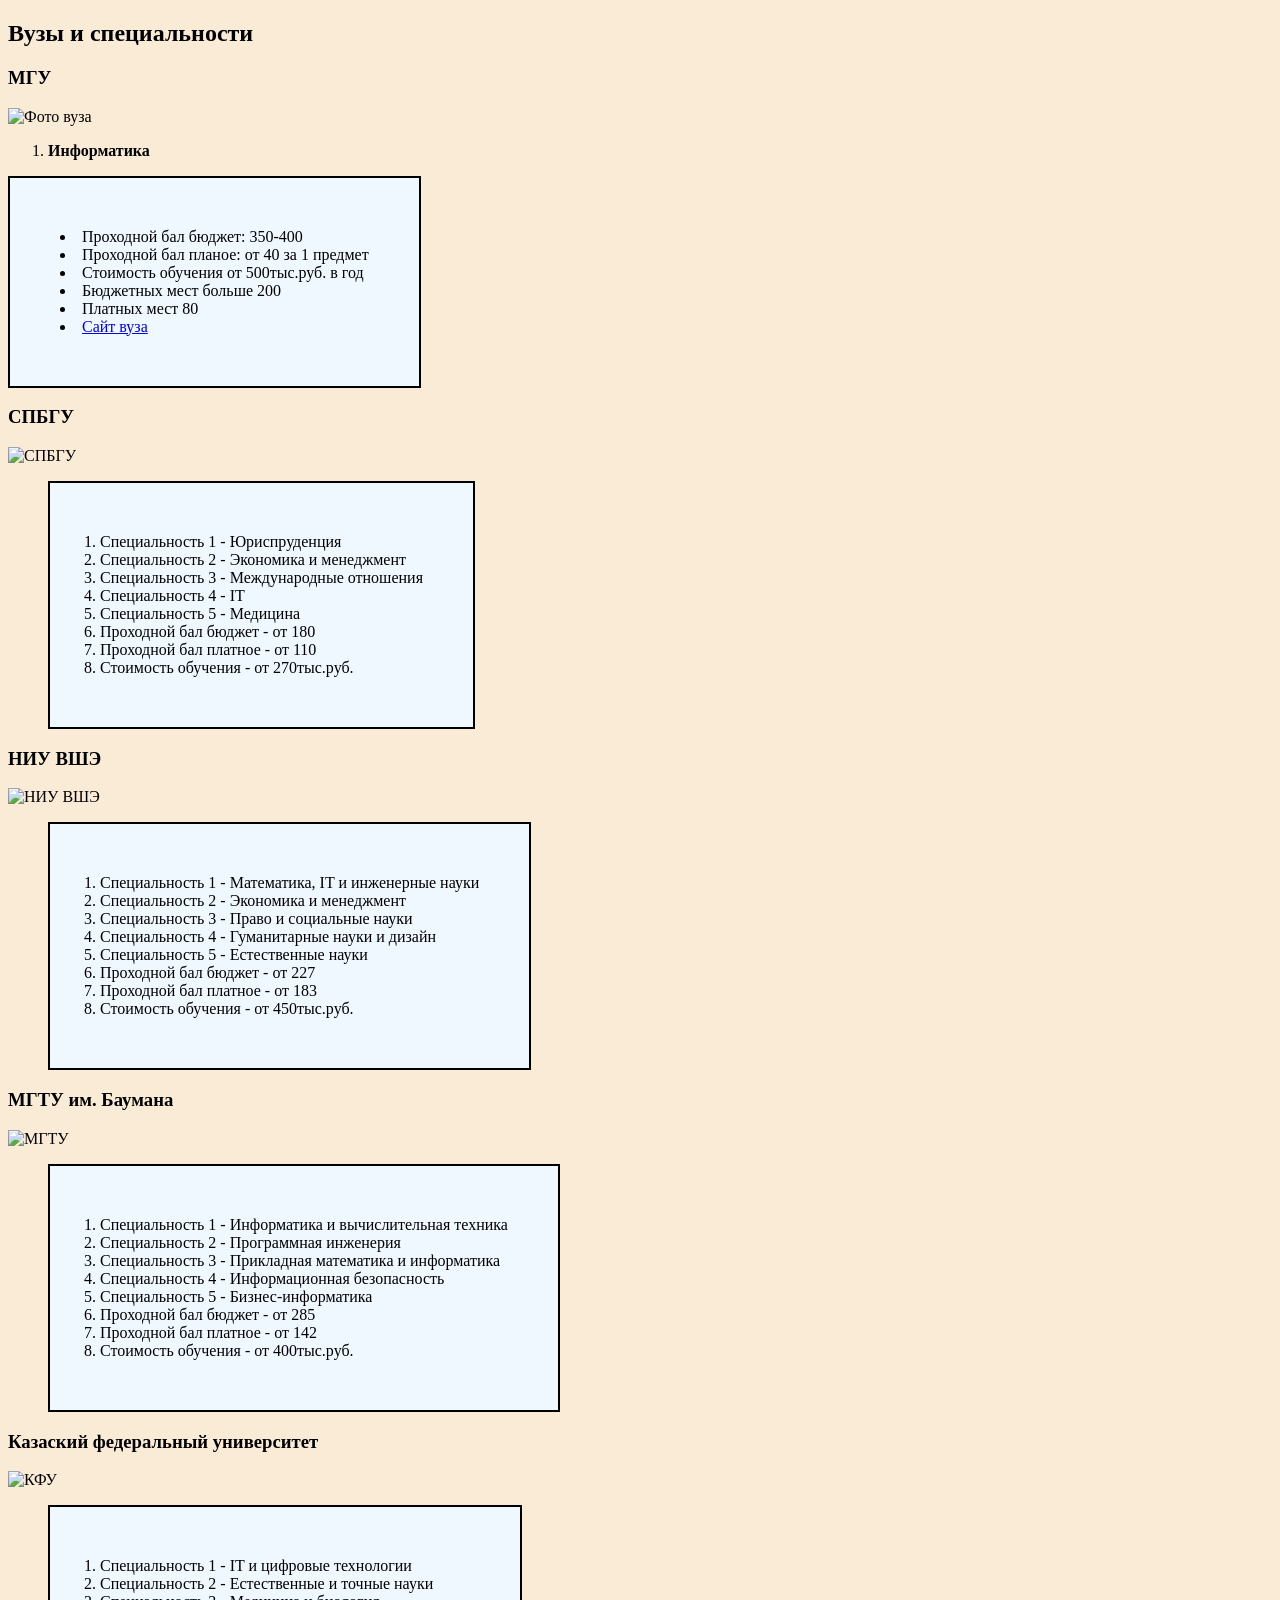
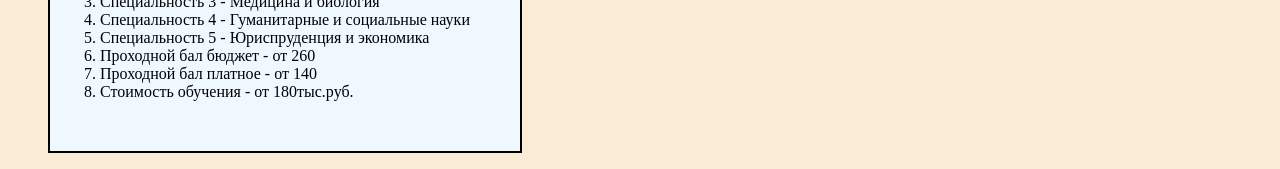
==== commit 49cf208a: "Add files via upload" ====
--- a/index.html
+++ b/index.html
@@ -16,12 +16,11 @@
 
 <section class="university">
     <h3>МГУ</h3>
-    <img src="https://avatars.mds.yandex.net/i?id=dc67b246ed5a2636da2f9296fc16d41f_sr-4568663-images-thumbs&n=13/800x800"  width='800' height="800" alt="Фото вуза">
-
+    <img src="https://avatars.mds.yandex.net/i?id=dc67b246ed5a2636da2f9296fc16d41f_sr-4568663-images-thumbs&n=13/800x800"  width='600' height="600" alt="Фото вуза">
     <ol>
         <li><strong>Информатика</strong></li>
         </ol>
-        <div style="border: 2px solid black; padding: 50px; display: inline-block; ">
+        <div style="border: 2px solid black; padding: 50px; display: inline-block; background-color: aliceblue; ">
             <li>Проходной бал бюджет: 350-400</li>
             <li>Проходной бал планое: от 40 за 1 предмет</li>
             <li>Стоимость обучения от 500тыс.руб. в год</li>
@@ -34,16 +33,18 @@
 
 <section class="university">
 <h3>СПБГУ</h3>
-    <img src="https://avatars.mds.yandex.net/i?id=525dfdbd8264668bd65925dbc58dbcfb0ee7c52d-4230301-images-thumbs&n=13/" width='800' height="800" alt="СПБГУ">
+    <img src="https://avatars.mds.yandex.net/i?id=525dfdbd8264668bd65925dbc58dbcfb0ee7c52d-4230301-images-thumbs&n=13/" width='600' height="600" alt="СПБГУ">
     <ol>
-        <div style="border: 2px solid black; padding: 50px; display: inline-block; ">
+        <div style="border: 2px solid black; padding: 50px; display: inline-block; background-color: aliceblue;">
         <li>Специальность 1 - Юриспруденция</li>
         <li>Специальность 2 - Экономика и менеджмент</li>
         <li>Специальность 3 - Международные отношения</li>
         <li>Специальность 4 - IT</li>
         <li>Специальность 5 - Медицина</li>
-        <li>Проходной бал бюджет - </li>
-        <li>Проходной бал платное - </li>
+        <li>Проходной бал бюджет - от 180 </li>
+        <li>Проходной бал платное - от 110</li>
+        <li>Стоимость обучения - от 270тыс.руб.</li>
+        
         </div>
     </ol>
 </li>
@@ -52,49 +53,51 @@
 
 <section class="'university">
     <h3> НИУ ВШЭ</h3>
-    <img src="https://avatars.mds.yandex.net/i?id=65abefa47faf765688228f11a040dd53c5a7dd48-6073906-images-thumbs&n=13" width='800' height="800" alt="НИУ ВШЭ">
+    <img src="https://avatars.mds.yandex.net/i?id=65abefa47faf765688228f11a040dd53c5a7dd48-6073906-images-thumbs&n=13" width='600' height="600" alt="НИУ ВШЭ">
     <ol>
-        <div style="border: 2px solid black; padding: 50px; display: inline-block; ">
+        <div style="border: 2px solid black; padding: 50px; display: inline-block; background-color: aliceblue;">
         <li>Специальность 1 - Математика, IT и инженерные науки</li>
         <li>Специальность 2 - Экономика и менеджмент</li>
         <li>Специальность 3 - Право и социальные науки</li>
         <li>Специальность 4 - Гуманитарные науки и дизайн</li>
         <li>Специальность 5 - Естественные науки</li>
-        <li>Проходной бал бюджет - </li>
-        <li>Проходной бал платное - </li>
+        <li>Проходной бал бюджет - от 227 </li>
+        <li>Проходной бал платное - от 183</li>
+        <li>Стоимость обучения - от 450тыс.руб.</li>
         </div>
     </ol>
 </section>
 
 <section class="university">
     <h3>МГТУ им. Баумана</h3>
-    <img src="" alt="МГТУ">
+    <img src="https://avatars.mds.yandex.net/i?id=dad712239c31d0235f953a4763b63bb2f7c315de-4614822-images-thumbs&n=13" width='600' height="600" alt="МГТУ">
     <ol>
-        <div style="border: 2px solid black; padding: 50px; display: inline-block; ">
+        <div style="border: 2px solid black; padding: 50px; display: inline-block; background-color: aliceblue;">
         <li>Специальность 1 - Информатика и вычислительная техника</li>
         <li>Специальность 2 - Программная инженерия</li>
         <li>Специальность 3 - Прикладная математика и информатика</li>
         <li>Специальность 4 - Информационная безопасность</li>
         <li>Специальность 5 - Бизнес-информатика</li>
-        <li>Проходной бал бюджет - 285</li>
-        <li>Проходной бал платное - 142</li>
+        <li>Проходной бал бюджет - от 285</li>
+        <li>Проходной бал платное - от 142</li>
+        <li>Стоимость обучения - от 400тыс.руб.</li>
         </div>
     </ol>
 </section>
 
 <section class="university">
     <h3>Казаский федеральный университет</h3>
-    <img src="" alt="КФУ">
+    <img src="https://avatars.mds.yandex.net/i?id=589625b2137d29a71a7c9e0b565e38ef384c431d-12184902-images-thumbs&n=13" width='600' height="600" alt="КФУ">
     <ol>
-        <div style="border: 2px solid black; padding: 50px; display: inline-block; ">
+        <div style="border: 2px solid black; padding: 50px; display: inline-block; background-color: aliceblue;">
         <li>Специальность 1 - IT и цифровые технологии</li>
         <li>Специальность 2 - Естественные и точные науки</li>
         <li>Специальность 3 - Медицина и биология</li>
         <li>Специальность 4 - Гуманитарные и социальные науки</li>
         <li>Специальность 5 - Юриспруденция и экономика</li>
-        <li>Проходной бал бюджет - 260</li>
-        <li>Проходной бал платное - 140</li>
-        <li>Стоимость обучения - 180-500тыс.руб.</li>
+        <li>Проходной бал бюджет - от 260</li>
+        <li>Проходной бал платное - от 140</li>
+        <li>Стоимость обучения - от 180тыс.руб.</li>
         </div>
     </ol>
 </section>
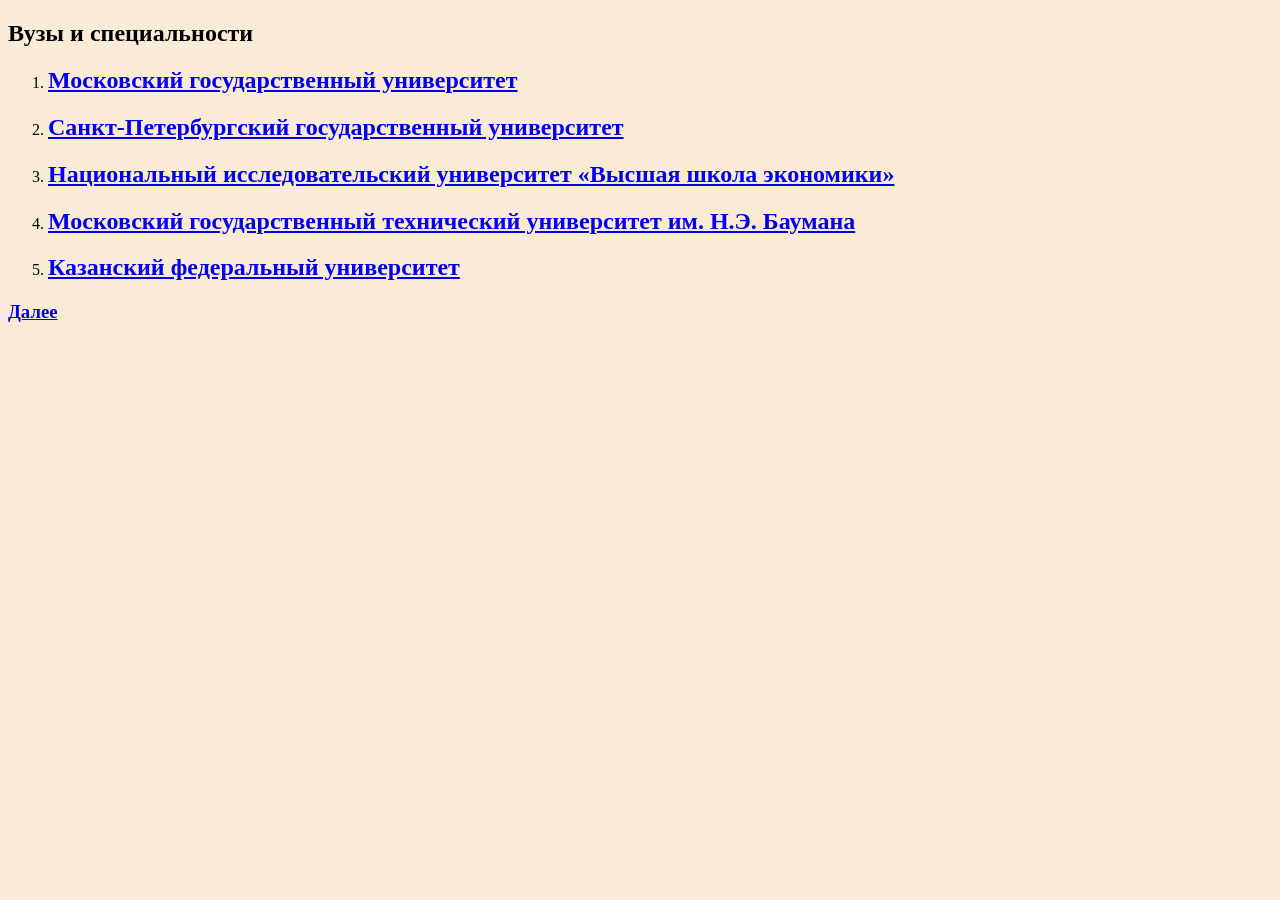
==== commit 3c2f32c3: "Add files via upload" ====
--- a/index.html
+++ b/index.html
@@ -7,7 +7,6 @@
     <link rel="stylesheet", href="style.css">
 </head>
 <body style="background-color: antiquewhite;">
-
 <header>
     <h2>Вузы и специальности</h2>
 </header>
@@ -15,93 +14,15 @@
 <main>
 
 <section class="university">
-    <h3>МГУ</h3>
-    <img src="https://avatars.mds.yandex.net/i?id=dc67b246ed5a2636da2f9296fc16d41f_sr-4568663-images-thumbs&n=13/800x800"  width='600' height="600" alt="Фото вуза">
     <ol>
-        <li><strong>Информатика</strong></li>
-        </ol>
-        <div style="border: 2px solid black; padding: 50px; display: inline-block; background-color: aliceblue; ">
-            <li>Проходной бал бюджет: 350-400</li>
-            <li>Проходной бал планое: от 40 за 1 предмет</li>
-            <li>Стоимость обучения от 500тыс.руб. в год</li>
-            <li>Бюджетных мест больше 200 </li>
-            <li>Платных мест 80 </li>
-            <li><a href='https://spbu.ru/'>Сайт вуза</a></li>
-            </div>
-        </ol>
-</section>  
-
-<section class="university">
-<h3>СПБГУ</h3>
-    <img src="https://avatars.mds.yandex.net/i?id=525dfdbd8264668bd65925dbc58dbcfb0ee7c52d-4230301-images-thumbs&n=13/" width='600' height="600" alt="СПБГУ">
-    <ol>
-        <div style="border: 2px solid black; padding: 50px; display: inline-block; background-color: aliceblue;">
-        <li>Специальность 1 - Юриспруденция</li>
-        <li>Специальность 2 - Экономика и менеджмент</li>
-        <li>Специальность 3 - Международные отношения</li>
-        <li>Специальность 4 - IT</li>
-        <li>Специальность 5 - Медицина</li>
-        <li>Проходной бал бюджет - от 180 </li>
-        <li>Проходной бал платное - от 110</li>
-        <li>Стоимость обучения - от 270тыс.руб.</li>
-        
-        </div>
-    </ol>
-</li>
-</ol>
-</section>
-
-<section class="'university">
-    <h3> НИУ ВШЭ</h3>
-    <img src="https://avatars.mds.yandex.net/i?id=65abefa47faf765688228f11a040dd53c5a7dd48-6073906-images-thumbs&n=13" width='600' height="600" alt="НИУ ВШЭ">
-    <ol>
-        <div style="border: 2px solid black; padding: 50px; display: inline-block; background-color: aliceblue;">
-        <li>Специальность 1 - Математика, IT и инженерные науки</li>
-        <li>Специальность 2 - Экономика и менеджмент</li>
-        <li>Специальность 3 - Право и социальные науки</li>
-        <li>Специальность 4 - Гуманитарные науки и дизайн</li>
-        <li>Специальность 5 - Естественные науки</li>
-        <li>Проходной бал бюджет - от 227 </li>
-        <li>Проходной бал платное - от 183</li>
-        <li>Стоимость обучения - от 450тыс.руб.</li>
-        </div>
+        <li><h2><a href="https://spbu.ru/">Московский государственный университет</a></h2></li>
+        <li><h2><a href="https://spbu.ru/">Санкт-Петербургский государственный университет</a></h2></li>
+        <li><h2><a href="https://www.hse.ru/">Национальный исследовательский университет «Высшая школа экономики»</a></h2></li>
+        <li><h2><a href="https://bmstu.ru/">Московский государственный технический университет им. Н.Э. Баумана</a></h2></li>
+        <li><h2><a href="https://kpfu.ru/">Казанский федеральный университет</a></h2></li>
     </ol>
 </section>
-
-<section class="university">
-    <h3>МГТУ им. Баумана</h3>
-    <img src="https://avatars.mds.yandex.net/i?id=dad712239c31d0235f953a4763b63bb2f7c315de-4614822-images-thumbs&n=13" width='600' height="600" alt="МГТУ">
-    <ol>
-        <div style="border: 2px solid black; padding: 50px; display: inline-block; background-color: aliceblue;">
-        <li>Специальность 1 - Информатика и вычислительная техника</li>
-        <li>Специальность 2 - Программная инженерия</li>
-        <li>Специальность 3 - Прикладная математика и информатика</li>
-        <li>Специальность 4 - Информационная безопасность</li>
-        <li>Специальность 5 - Бизнес-информатика</li>
-        <li>Проходной бал бюджет - от 285</li>
-        <li>Проходной бал платное - от 142</li>
-        <li>Стоимость обучения - от 400тыс.руб.</li>
-        </div>
-    </ol>
-</section>
-
-<section class="university">
-    <h3>Казаский федеральный университет</h3>
-    <img src="https://avatars.mds.yandex.net/i?id=589625b2137d29a71a7c9e0b565e38ef384c431d-12184902-images-thumbs&n=13" width='600' height="600" alt="КФУ">
-    <ol>
-        <div style="border: 2px solid black; padding: 50px; display: inline-block; background-color: aliceblue;">
-        <li>Специальность 1 - IT и цифровые технологии</li>
-        <li>Специальность 2 - Естественные и точные науки</li>
-        <li>Специальность 3 - Медицина и биология</li>
-        <li>Специальность 4 - Гуманитарные и социальные науки</li>
-        <li>Специальность 5 - Юриспруденция и экономика</li>
-        <li>Проходной бал бюджет - от 260</li>
-        <li>Проходной бал платное - от 140</li>
-        <li>Стоимость обучения - от 180тыс.руб.</li>
-        </div>
-    </ol>
-</section>
-
+<h3><a href="file:///C:/Users/std7/Desktop/index2.html">Далее</a></h3>
 </main>
 </body>
 </html>
